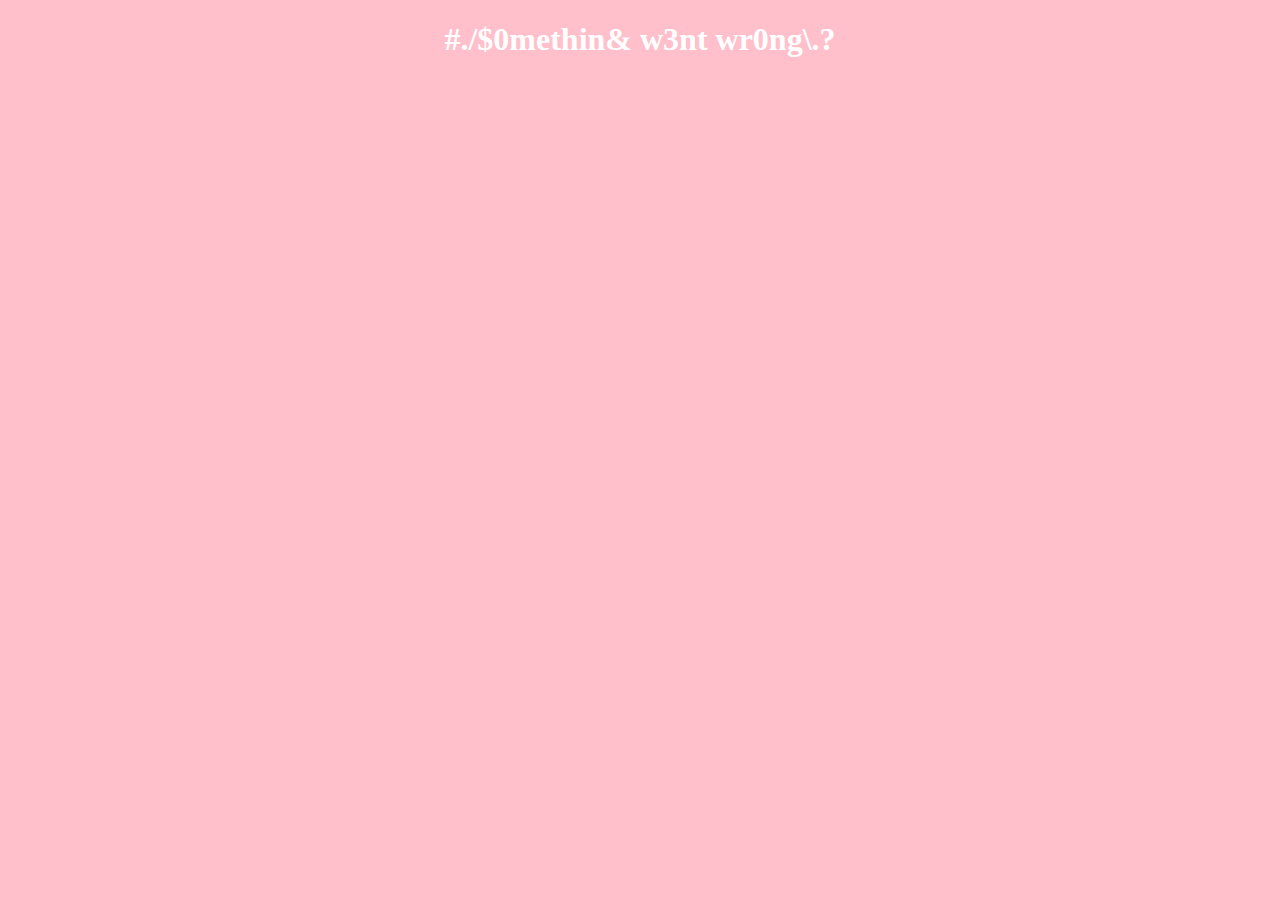
==== d00/ex00/basics.html @ 96e059b6 "d00 started" ====
<!DOCTYPE html>
<html lang="en">
<head>
    <meta charset="UTF-8">
    <title>
        Basics
    </title>
    <style>
        body
        {
            background-color: pink;
        }
        h1
        {
            text-align: center;
            color: white;
        }
    </style>
</head>
<body>
    <h1>#./$0methin& w3nt wr0ng\.?</h1>
</body>
</html>
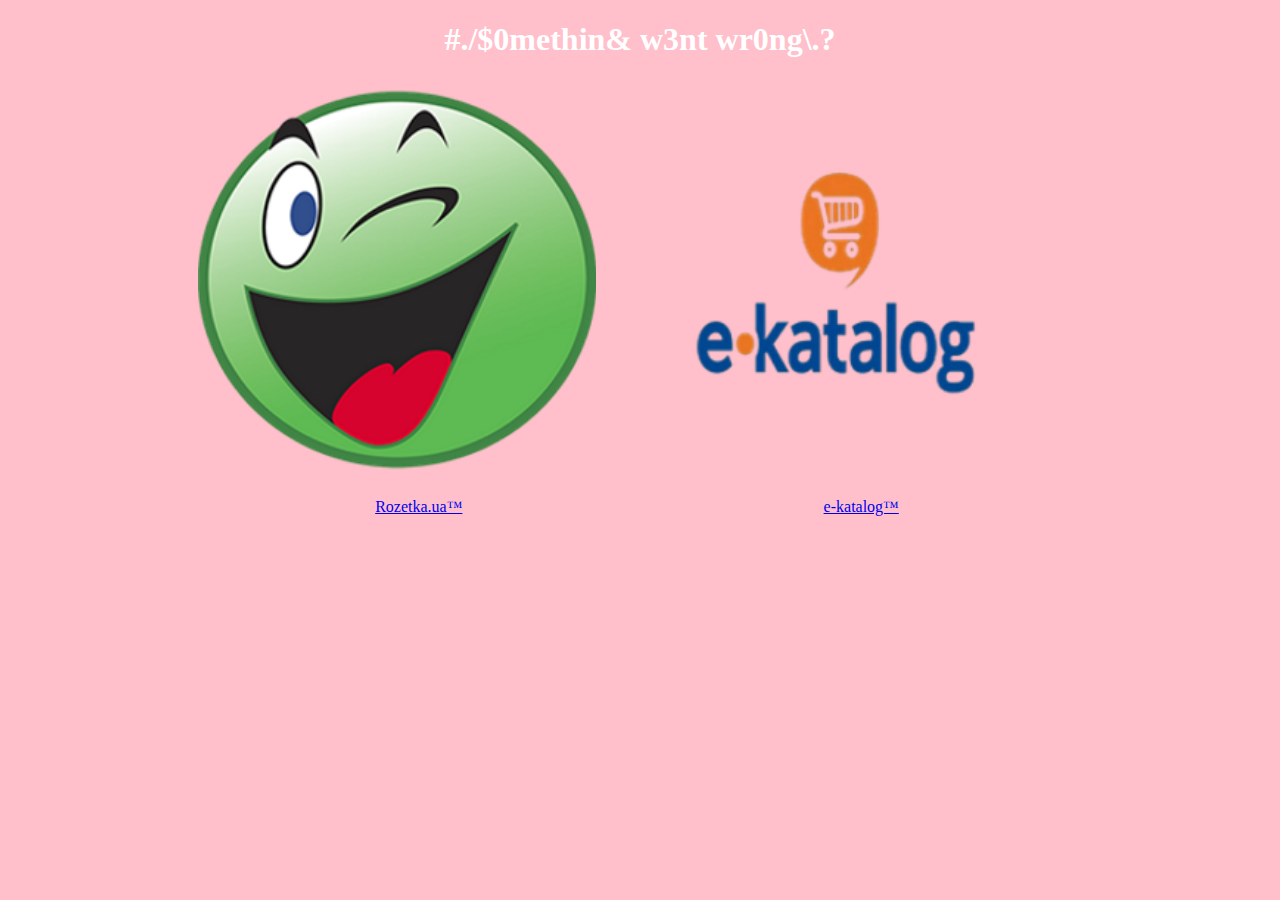
==== commit 0196f77b: "doing" ====
--- a/d00/ex00/basics.html
+++ b/d00/ex00/basics.html
@@ -19,5 +19,21 @@
 </head>
 <body>
     <h1>#./$0methin& w3nt wr0ng\.?</h1>
+    <div style="width: 70%; margin-left: auto; margin-right: auto;">
+        <div style = "float: left; width: 50%">
+            <img src="rozetka.png"
+                 alt="Rozetka" width="90%" height="90%">
+            <p style="text-align: center">
+                <a href="https://rozetka.com.ua/">Rozetka.ua™</a>
+            </p>
+        </div>
+        <div style="float: right; width: 50%">
+            <img src="e_katalog.png"
+                 alt="e_katalog" width="90%" height="90%">
+            <p style="text-align: center">
+                <a href="http://ek.ua/">e-katalog™</a>
+            </p>
+        </div>
+    </div>
 </body>
 </html>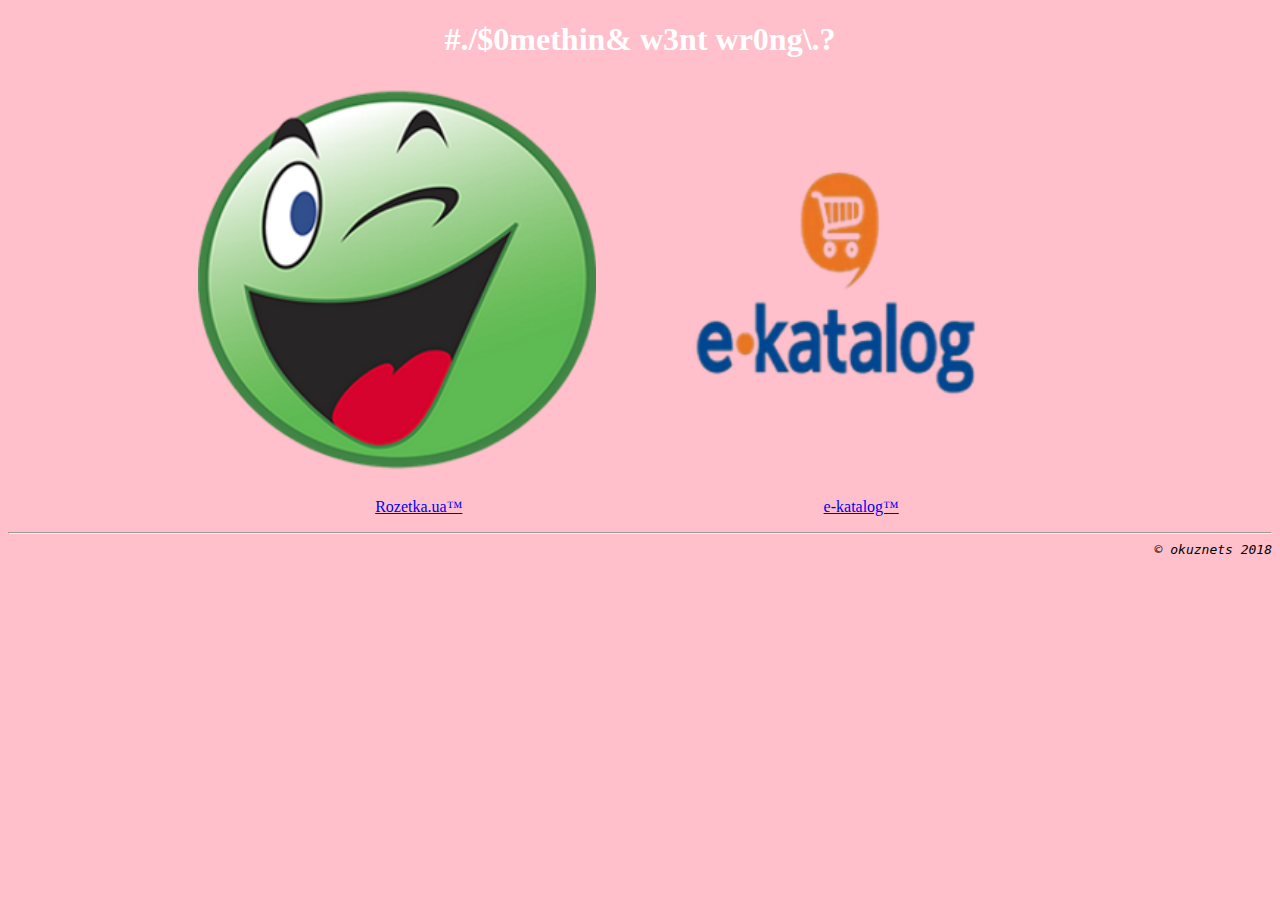
==== commit 42677f88: "ex00 done" ====
--- a/d00/ex00/basics.html
+++ b/d00/ex00/basics.html
@@ -1,7 +1,7 @@
 <!DOCTYPE html>
 <html lang="en">
 <head>
-    <meta charset="UTF-8">
+    <meta http-equiv="content-type" content="text/html" charset="UTF-8">
     <title>
         Basics
     </title>
@@ -14,6 +14,12 @@
         {
             text-align: center;
             color: white;
+        }
+        footer
+        {
+            text-align: right;
+            font-style: italic;
+            font-family: monospace;
         }
     </style>
 </head>
@@ -35,5 +41,9 @@
             </p>
         </div>
     </div>
+    <hr>
+    <footer>
+        © okuznets 2018
+    </footer>
 </body>
 </html>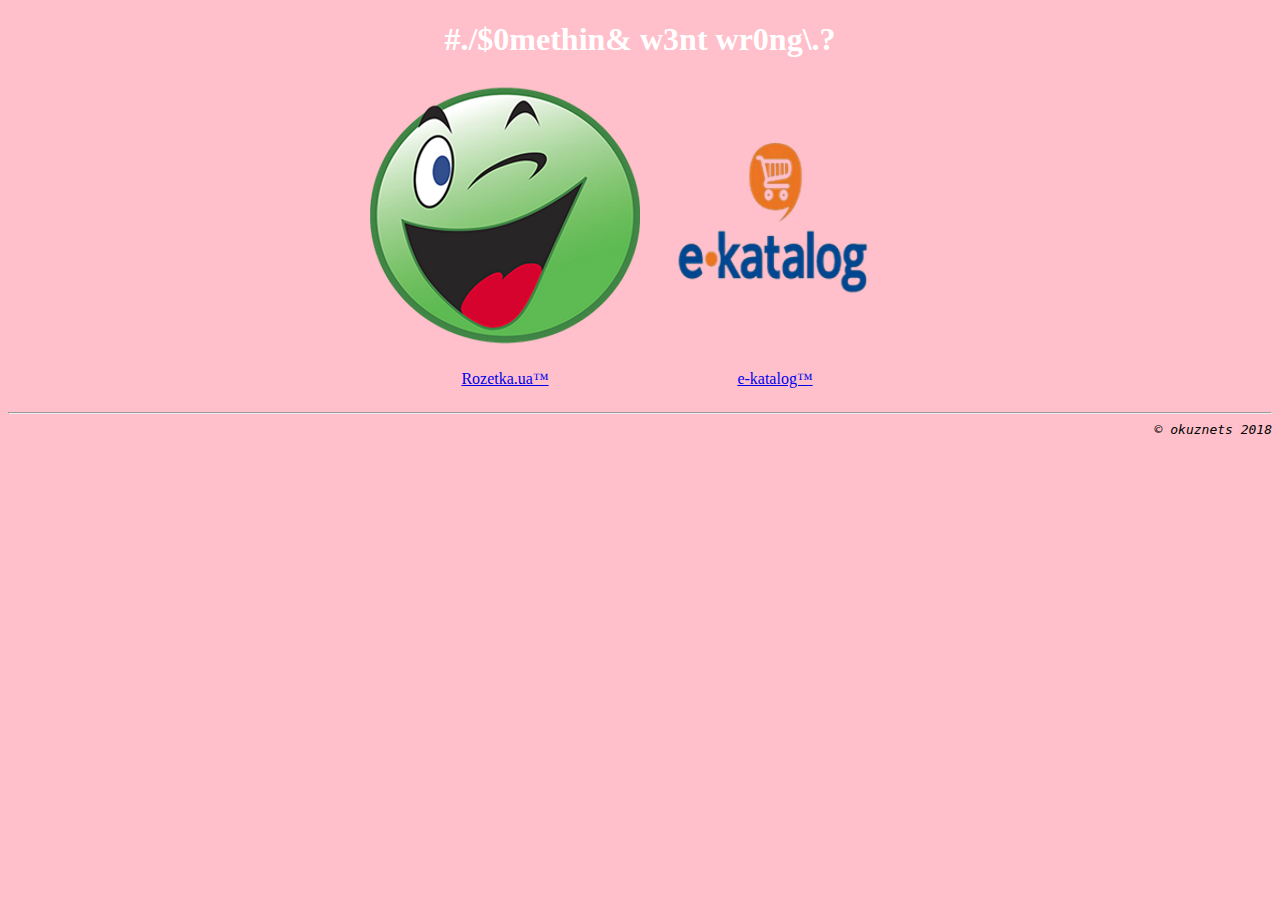
==== commit 0a596252: "changes to flexbox" ====
--- a/d00/ex00/basics.html
+++ b/d00/ex00/basics.html
@@ -5,37 +5,19 @@
     <title>
         Basics
     </title>
-    <style>
-        body
-        {
-            background-color: pink;
-        }
-        h1
-        {
-            text-align: center;
-            color: white;
-        }
-        footer
-        {
-            text-align: right;
-            font-style: italic;
-            font-family: monospace;
-        }
-    </style>
+    <link rel="stylesheet" type="text/css" href="stylesheet.css">
 </head>
 <body>
     <h1>#./$0methin& w3nt wr0ng\.?</h1>
-    <div style="width: 70%; margin-left: auto; margin-right: auto;">
-        <div style = "float: left; width: 50%">
-            <img src="rozetka.png"
-                 alt="Rozetka" width="90%" height="90%">
+    <div class="container">
+        <div>
+            <img src="rozetka.png" class="rozetka">
             <p style="text-align: center">
                 <a href="https://rozetka.com.ua/">Rozetka.ua™</a>
             </p>
         </div>
-        <div style="float: right; width: 50%">
-            <img src="e_katalog.png"
-                 alt="e_katalog" width="90%" height="90%">
+        <div>
+            <img src="e_katalog.png" class="ekatalog">
             <p style="text-align: center">
                 <a href="http://ek.ua/">e-katalog™</a>
             </p>
--- a/d00/ex00/stylesheet.css
+++ b/d00/ex00/stylesheet.css
@@ -0,0 +1,20 @@
+.container {
+    display: flex;
+    justify-content: center;
+}
+
+body
+{
+    background-color: pink;
+}
+h1
+{
+    text-align: center;
+    color: white;
+}
+footer
+{
+    text-align: right;
+    font-style: italic;
+    font-family: monospace;
+}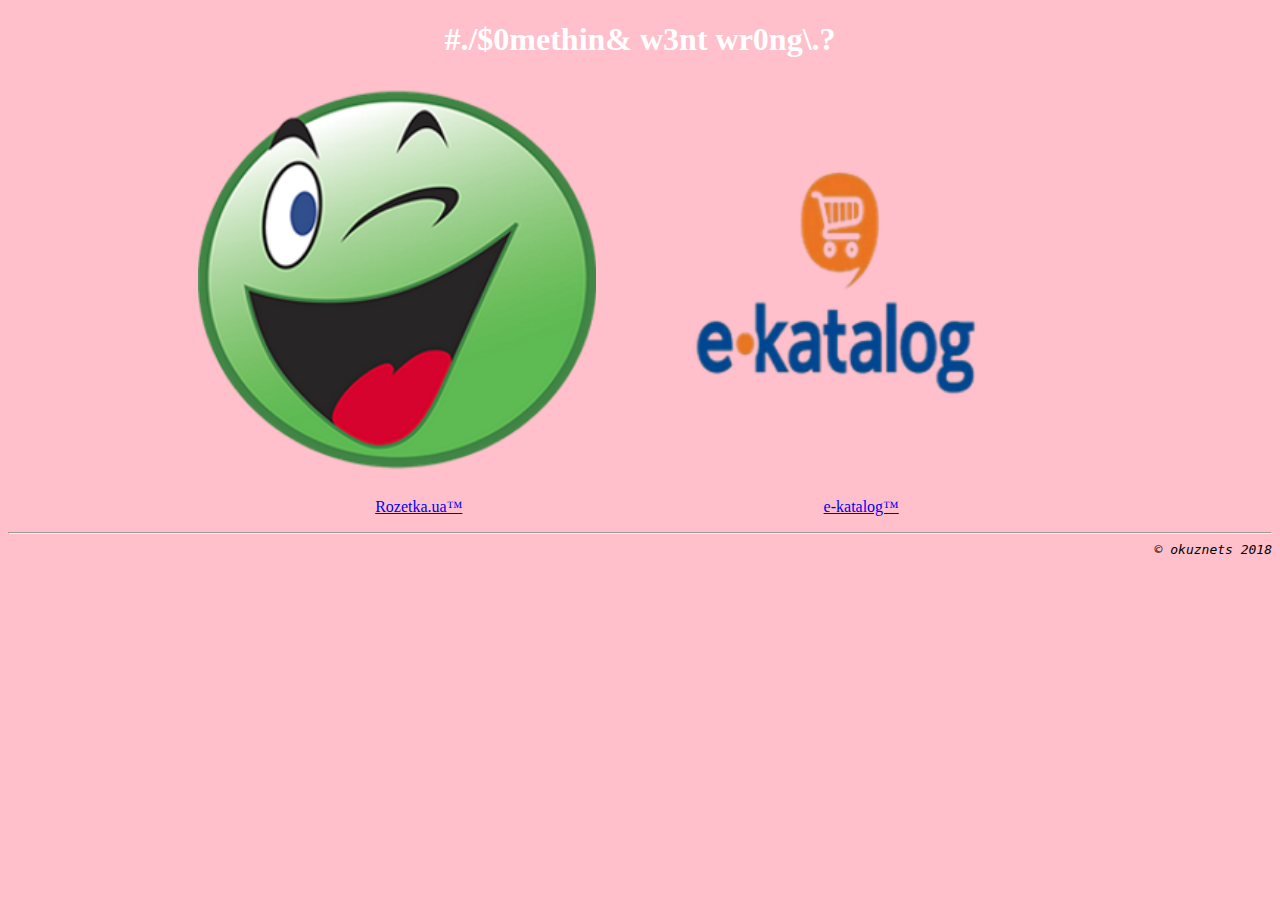
==== commit ca06b8ba: "decided to return without flex" ====
--- a/d00/ex00/basics.html
+++ b/d00/ex00/basics.html
@@ -5,19 +5,37 @@
     <title>
         Basics
     </title>
-    <link rel="stylesheet" type="text/css" href="stylesheet.css">
+    <style>
+        body
+        {
+            background-color: pink;
+        }
+        h1
+        {
+            text-align: center;
+            color: white;
+        }
+        footer
+        {
+            text-align: right;
+            font-style: italic;
+            font-family: monospace;
+        }
+    </style>
 </head>
 <body>
     <h1>#./$0methin& w3nt wr0ng\.?</h1>
-    <div class="container">
-        <div>
-            <img src="rozetka.png" class="rozetka">
+    <div style="width: 70%; margin-left: auto; margin-right: auto;">
+        <div style = "float: left; width: 50%">
+            <img src="rozetka.png"
+                 alt="Rozetka" width="90%" height="90%">
             <p style="text-align: center">
                 <a href="https://rozetka.com.ua/">Rozetka.ua™</a>
             </p>
         </div>
-        <div>
-            <img src="e_katalog.png" class="ekatalog">
+        <div style="float: right; width: 50%">
+            <img src="e_katalog.png"
+                 alt="e_katalog" width="90%" height="90%">
             <p style="text-align: center">
                 <a href="http://ek.ua/">e-katalog™</a>
             </p>
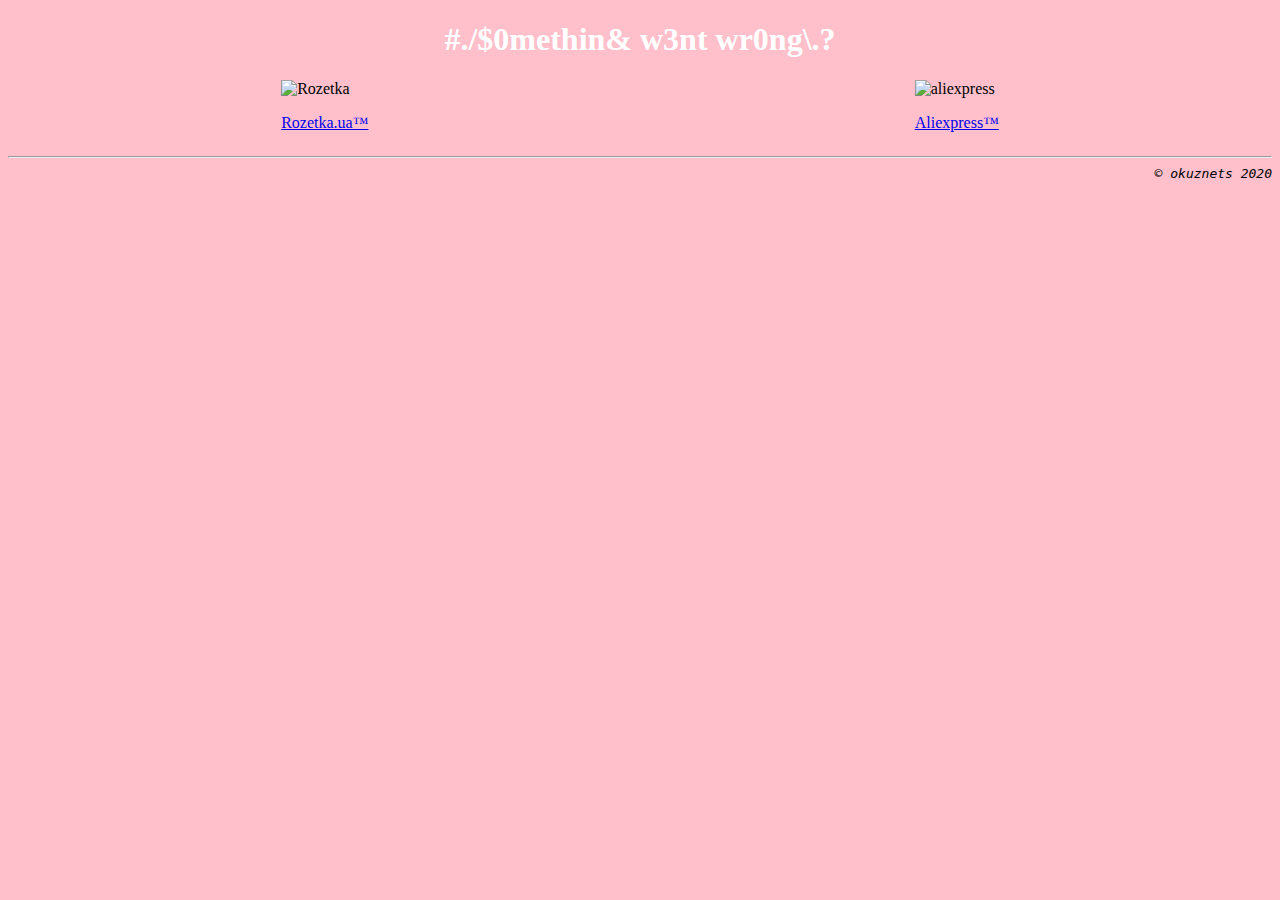
==== commit 4336b70a: "d00 & d01" ====
--- a/d00/ex00/basics.html
+++ b/d00/ex00/basics.html
@@ -21,29 +21,53 @@
             font-style: italic;
             font-family: monospace;
         }
+        .container {
+            display: flex;
+            justify-content: space-around;
+        }
+        .item {
+
+        }
     </style>
 </head>
 <body>
     <h1>#./$0methin& w3nt wr0ng\.?</h1>
-    <div style="width: 70%; margin-left: auto; margin-right: auto;">
+    <!--<div style="width: 70%; margin-left: auto; margin-right: auto;">
         <div style = "float: left; width: 50%">
-            <img src="rozetka.png"
+            <img src="https://upload.wikimedia.org/wikipedia/uk/6/6f/Rozetka_logo.svg"
                  alt="Rozetka" width="90%" height="90%">
             <p style="text-align: center">
                 <a href="https://rozetka.com.ua/">Rozetka.ua™</a>
             </p>
         </div>
         <div style="float: right; width: 50%">
-            <img src="e_katalog.png"
-                 alt="e_katalog" width="90%" height="90%">
+            <img src="https://upload.wikimedia.org/wikipedia/commons/3/3b/Aliexpress_logo.svg"
+                 alt="aliexpress" width="90%" height="90%">
             <p style="text-align: center">
-                <a href="http://ek.ua/">e-katalog™</a>
+                <a href="https://best.aliexpress.com/?lan=ru">Aliexpress™</a>
+            </p>
+        </div>
+    </div>
+    <hr>-->
+    <div class="container">
+        <div class="item">
+            <img src="https://upload.wikimedia.org/wikipedia/uk/6/6f/Rozetka_logo.svg"
+                 alt="Rozetka">
+            <p style="text-align: center">
+                <a href="https://rozetka.com.ua/">Rozetka.ua™</a>
+            </p>
+        </div>
+        <div class="item">
+            <img src="https://upload.wikimedia.org/wikipedia/commons/3/3b/Aliexpress_logo.svg"
+                 alt="aliexpress">
+            <p style="text-align: center">
+                <a href="https://best.aliexpress.com/?lan=ru">Aliexpress™</a>
             </p>
         </div>
     </div>
     <hr>
     <footer>
-        © okuznets 2018
+        © okuznets 2020
     </footer>
 </body>
 </html>